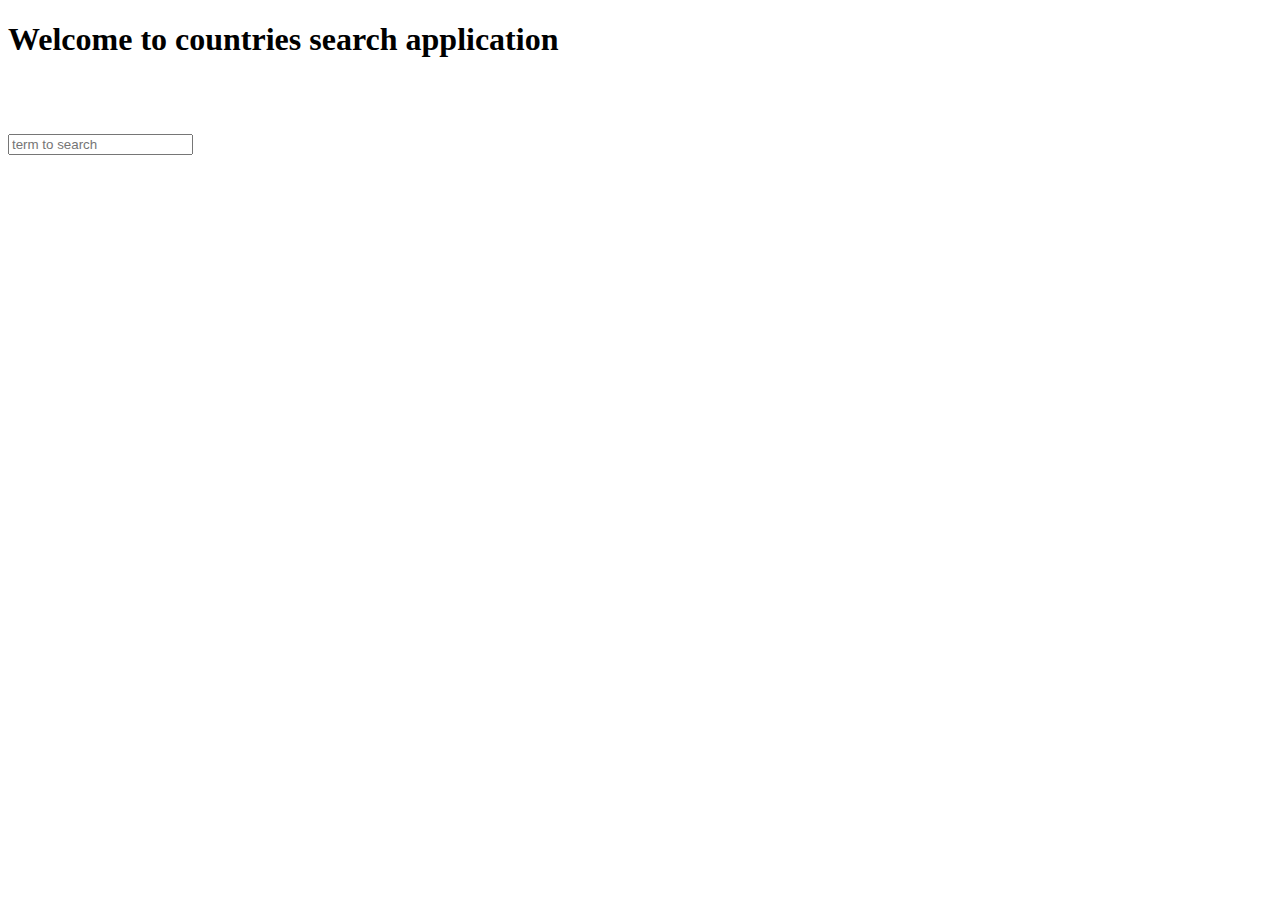
==== src/main/resources/templates/index.html @ 69bde214 "init commit" ====
<!DOCTYPE html>
<html xmlns:layout="http://www.w3.org/1999/xhtml" xmlns:th="http://www.w3.org/1999/xhtml"
      layout:decorate="~{layouts/layout}">

<head>
    <title>Home Page</title>
    <meta name="viewport" content="width=device-width, initial-scale=1, shrink-to-fit=no">
</head>
<body>
<div class="container">
    <div class="row">
        <div class="col" layout:fragment="content">
            <h1>Welcome to countries search application</h1>
            <br>
            <br>
            <br>
            <!--<form th:object="${search}" th:action="@{/country/{termToSearch}(termToSearch=${search})}" method="get">-->
            <form th:object="${search}" th:action="@{/country/find/}" method="get">
                <div class="form-row">
                    <input type="text" class="form-control" id="search" th:value="${search}" placeholder="term to search" />
                </div>
                <div class="row" th:if="${response != null && response.hasError && response.status != null}">
                    <span style="color: red" th:text="${response.status.message}"></span>
                </div>
            </form>
        </div>
    </div>
</div>
</body>
</html>
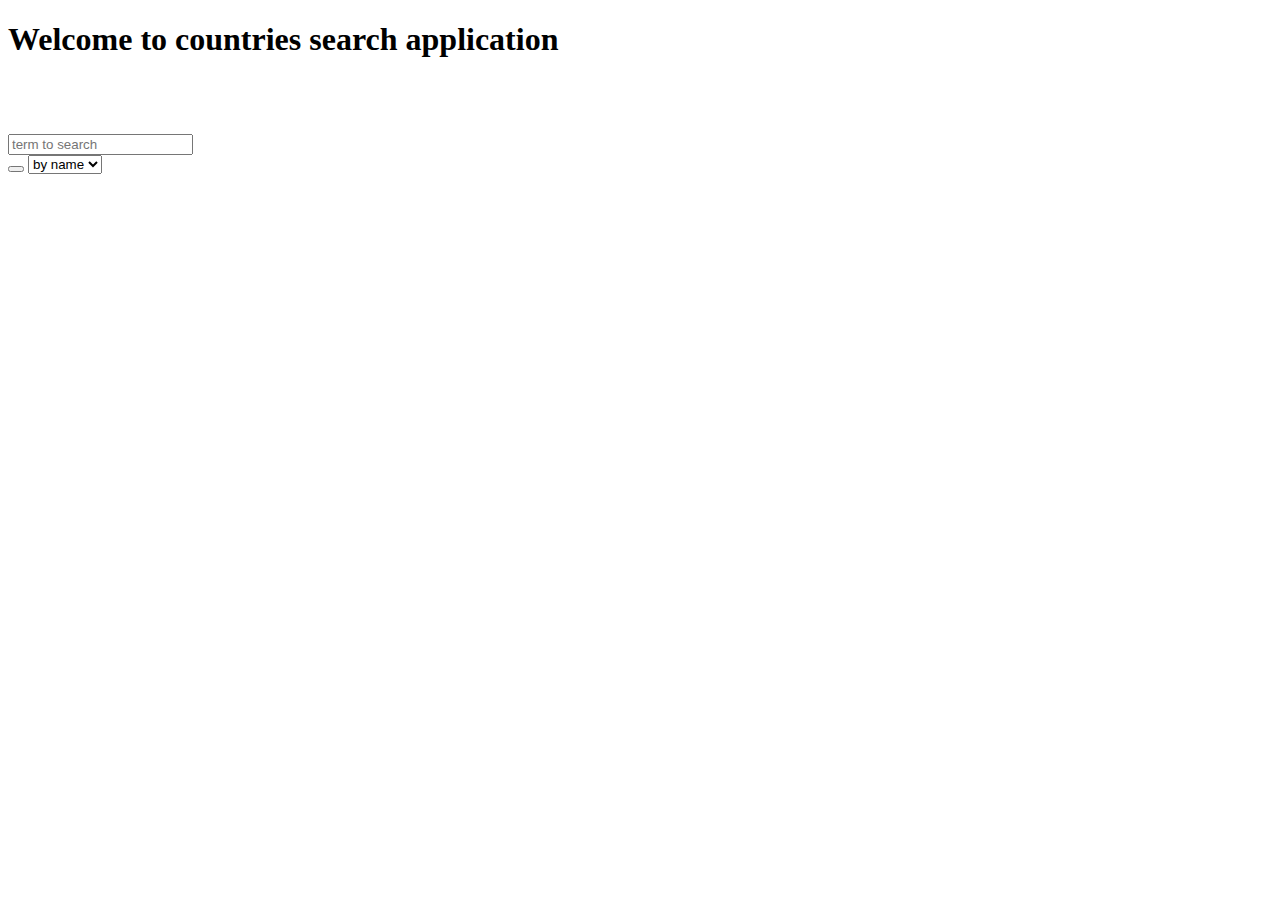
==== commit 4cea5dd5: "search by capital, lang. maj pagination style" ====
--- a/src/main/resources/templates/index.html
+++ b/src/main/resources/templates/index.html
@@ -14,10 +14,23 @@
             <br>
             <br>
             <br>
-            <!--<form th:object="${search}" th:action="@{/country/{termToSearch}(termToSearch=${search})}" method="get">-->
-            <form th:object="${search}" th:action="@{/country/find/}" method="get">
+            <form th:action="@{/country/find/}" method="post" th:object="${search}">
                 <div class="form-row">
-                    <input type="text" class="form-control" id="search" th:value="${search}" placeholder="term to search" />
+                    <div class="col-md-12">
+                        <div class="input-group">
+                            <input class="form-control border-secondary py-2" type="search" placeholder="term to search" th:field="*{name}" required>
+                            <div class="input-group-append">
+                                <button class="btn btn-outline-secondary" type="button">
+                                    <i class="fa fa-search"></i>
+                                </button>
+                                <select class="btn btn-outline-secondary form-control cust-style" th:field="*{fieldName}">
+                                    <option th:value="'name'" th:text="'by name'">by name</option>
+                                    <option th:value="'capital'" th:text="'by capital'"></option>
+                                    <option th:value="'lang'" th:text="'by language'"></option>
+                                </select>
+                            </div>
+                        </div>
+                    </div>
                 </div>
                 <div class="row" th:if="${response != null && response.hasError && response.status != null}">
                     <span style="color: red" th:text="${response.status.message}"></span>
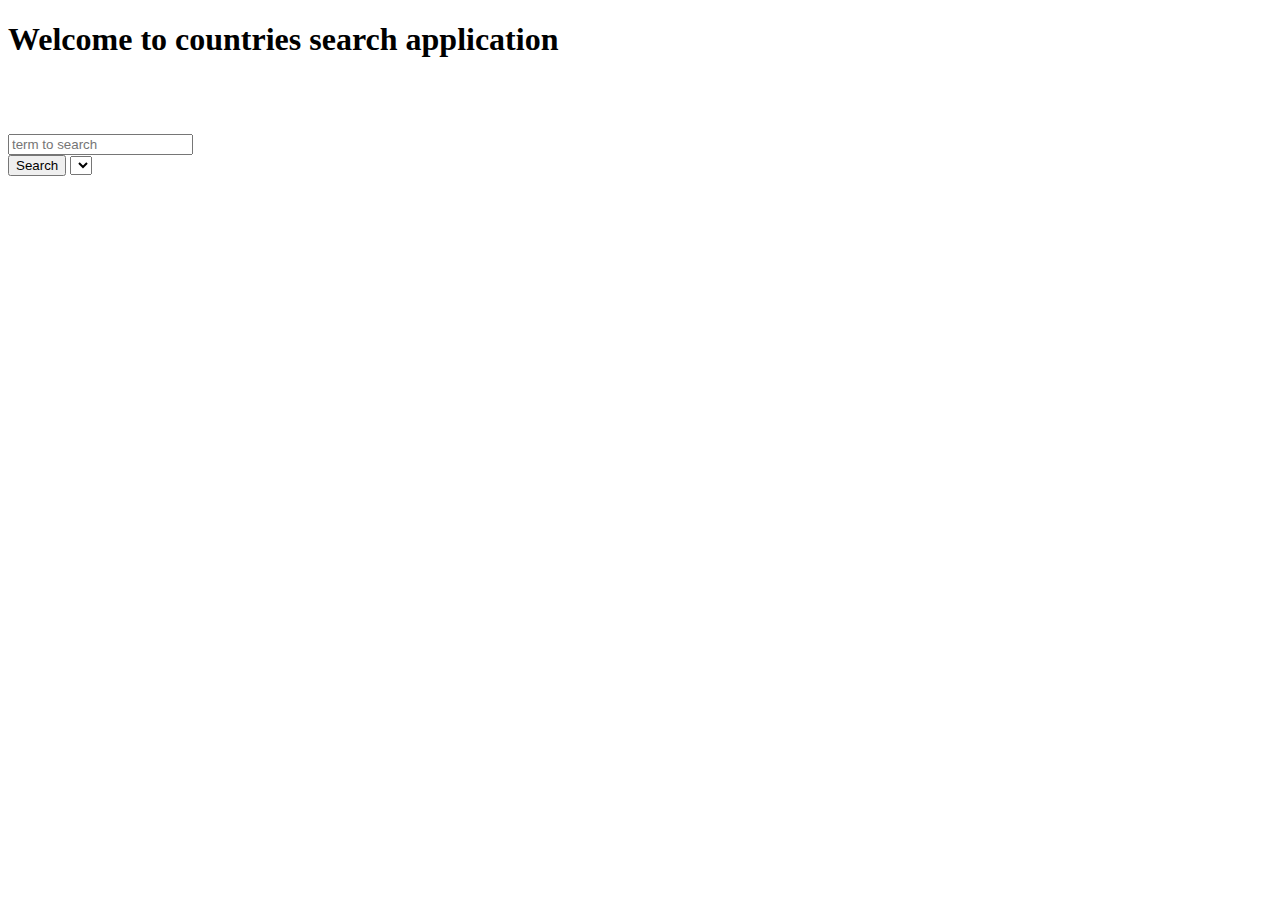
==== commit 13e9bdf2: "search by capital, lang. maj pagination style" ====
--- a/src/main/resources/templates/index.html
+++ b/src/main/resources/templates/index.html
@@ -20,11 +20,9 @@
                         <div class="input-group">
                             <input class="form-control border-secondary py-2" type="search" placeholder="term to search" th:field="*{name}" required>
                             <div class="input-group-append">
-                                <button class="btn btn-outline-secondary" type="button">
-                                    <i class="fa fa-search"></i>
-                                </button>
+                                <button class="btn btn-outline-secondary" type="submit">Search</button>
                                 <select class="btn btn-outline-secondary form-control cust-style" th:field="*{fieldName}">
-                                    <option th:value="'name'" th:text="'by name'">by name</option>
+                                    <option th:value="'name'" th:text="'by name'"></option>
                                     <option th:value="'capital'" th:text="'by capital'"></option>
                                     <option th:value="'lang'" th:text="'by language'"></option>
                                 </select>
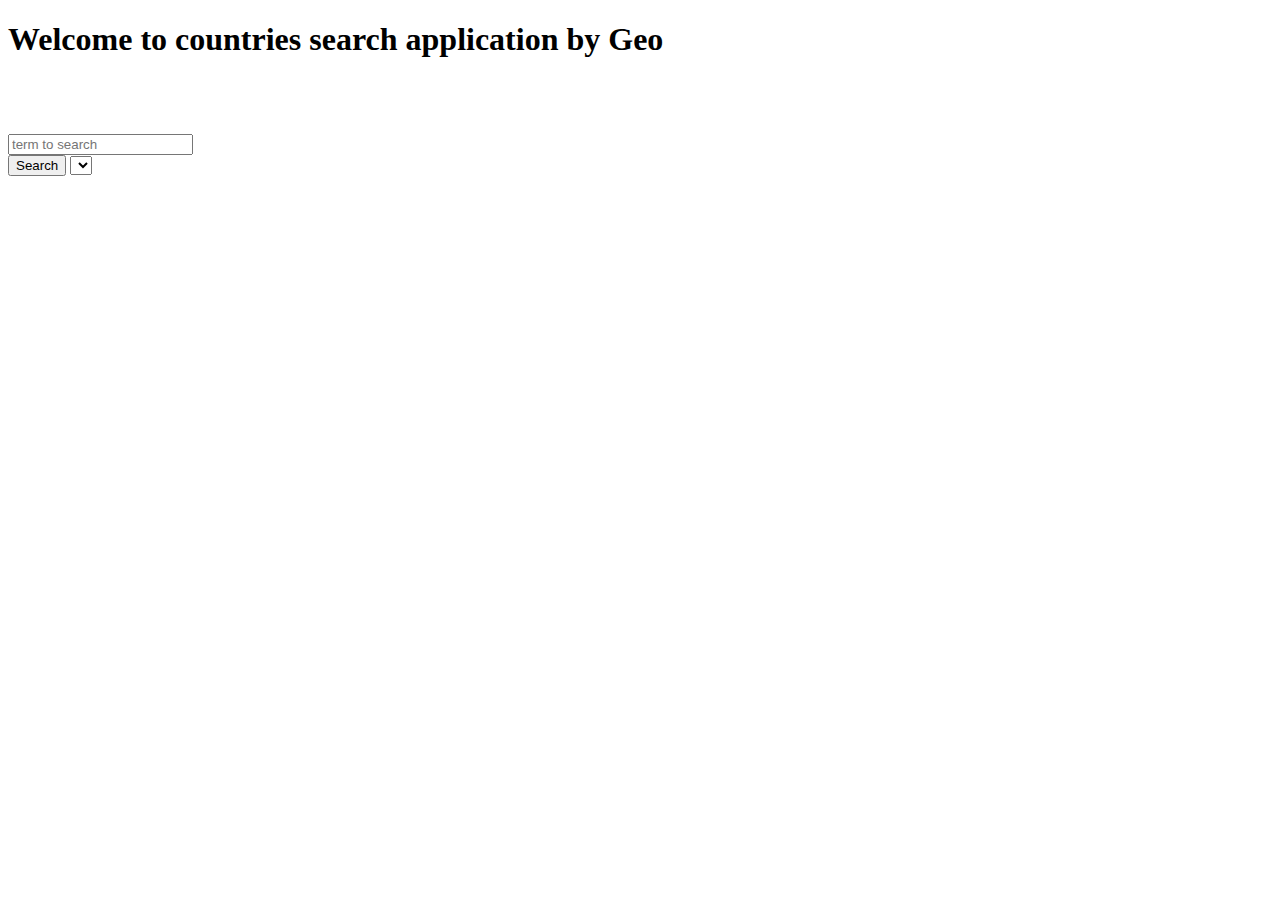
==== commit 4c59b203: "Update index.html" ====
--- a/src/main/resources/templates/index.html
+++ b/src/main/resources/templates/index.html
@@ -10,7 +10,7 @@
 <div class="container">
     <div class="row">
         <div class="col" layout:fragment="content">
-            <h1>Welcome to countries search application</h1>
+            <h1>Welcome to countries search application by Geo</h1>
             <br>
             <br>
             <br>
@@ -38,4 +38,4 @@
     </div>
 </div>
 </body>
-</html>+</html>
